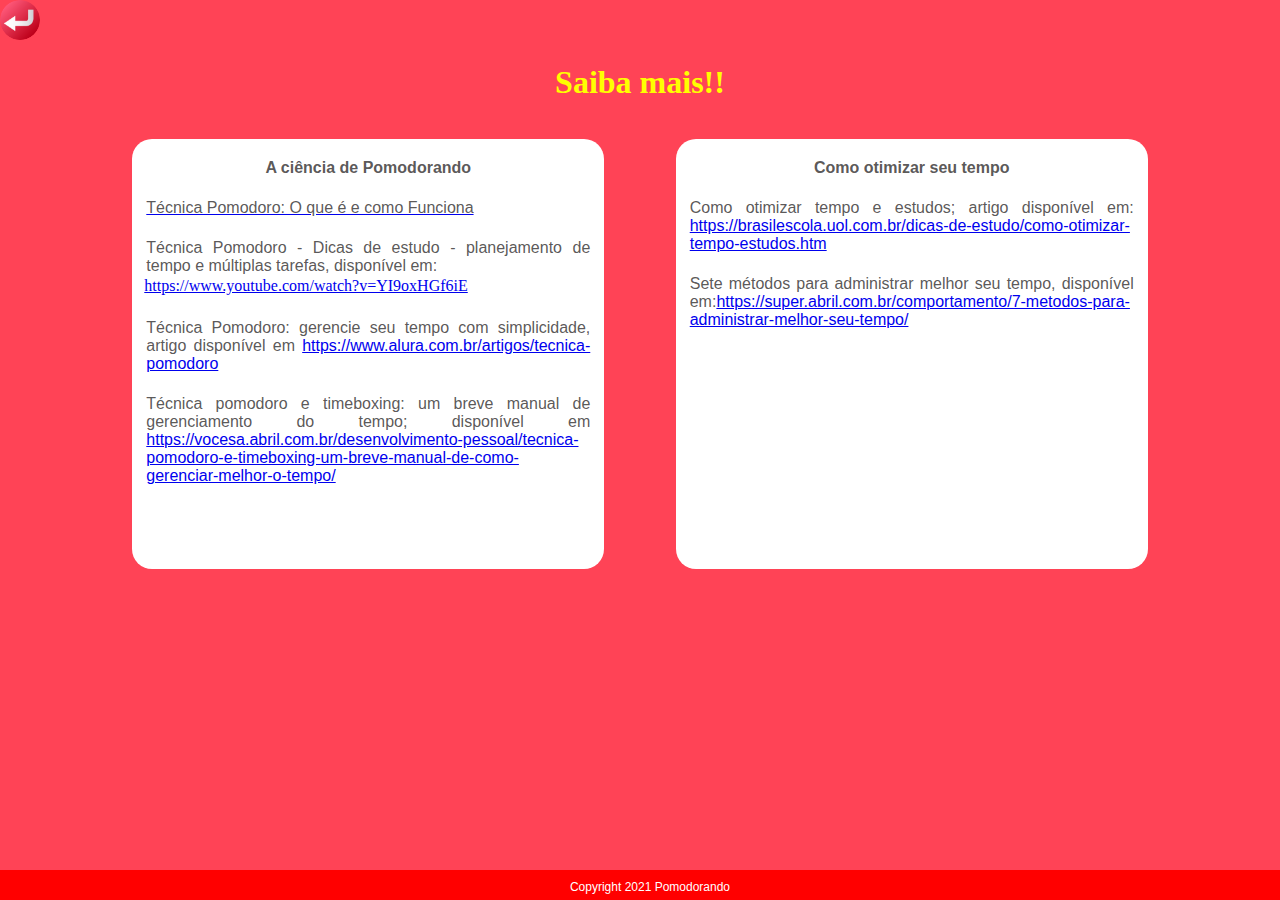
==== src/saibamais.html @ d373c7d8 "commit" ====
﻿<!DOCTYPE html>
<html lang="en">

<head>
  <meta charset="UTF-8">
  <meta http-equiv="X-UA-Compatible" content="IE=edge">
  <meta name="viewport" content="width=device-width, initial-scale=1.0">
  <link rel="stylesheet" href="share.css">
  <link rel="stylesheet" href="css/cronometro.css">
  <link rel="shortcut icon" href="img/favcon.jpg" type="image/x-icon">
  <title>Sobre - POMODORANDO</title>
</head>

<body>

  <!--BOTAO VOLTAR-->
  <section id="back">
 <a href="index.html" title="Home"> <img src="img/back.png" alt="voltar"></a>
  </section>
  <!--FIM BOTÃO VOLTAR-->

  <!--Titulo INICIO-->
  <h1 id="text1" align="center">Saiba mais!!</h1>
  <!--Titulo FIM-->

     <!--COLUNAS INICIO-->
	<div id="colu">

     <section id="coluna1">
       <p align="center"><strong><br>A ciência de Pomodorando</strong></p>

        <br>
      <a href="https://brasilescola.uol.com.br/dicas-de-estudo/tecnica-pomodoro-que-e-e-como-funciona.htm" target="_blank"> <p>Técnica Pomodoro: O que é e como Funciona</p></a>

        <br>
        <p>Técnica Pomodoro - Dicas de estudo - planejamento de tempo e múltiplas tarefas, disponível em: </p><a href="https://www.youtube.com/watch?v=YI9oxHGf6iE" target="_blank">https://www.youtube.com/watch?v=YI9oxHGf6iE</a></p>
        <br>
        <p>Técnica Pomodoro: gerencie seu tempo com simplicidade, artigo disponível em <a href="https://www.alura.com.br/artigos/tecnica-pomodoro" target="_blank">https://www.alura.com.br/artigos/tecnica-pomodoro</a></p>
        <br>
        <p>Técnica pomodoro e timeboxing: um breve manual de gerenciamento do tempo; disponível em <a href="https://vocesa.abril.com.br/desenvolvimento-pessoal/tecnica-pomodoro-e-timeboxing-um-breve-manual-de-como-gerenciar-melhor-o-tempo/" target="_blank">https://vocesa.abril.com.br/desenvolvimento-pessoal/tecnica-pomodoro-e-timeboxing-um-breve-manual-de-como-gerenciar-melhor-o-tempo/</a></p>
        <br>
     </section>

     <section id="coluna2">
       <p align="center"><strong><br>Como otimizar seu tempo</strong></p>

      <br>
      <p>Como otimizar tempo e estudos; artigo disponível em: <a href="https://brasilescola.uol.com.br/dicas-de-estudo/como-otimizar-tempo-estudos.htm" target="_blank">https://brasilescola.uol.com.br/dicas-de-estudo/como-otimizar-tempo-estudos.htm</a></p>
      <br>
      <p>Sete métodos para administrar melhor seu tempo, disponível em:<a href="https://super.abril.com.br/comportamento/7-metodos-para-administrar-melhor-seu-tempo/" target="_blank">https://super.abril.com.br/comportamento/7-metodos-para-administrar-melhor-seu-tempo/</a></p>
     </section>

	</div>

     <!--COLUNAS FIM-->

  <!--FOOTER INICIO-->
  <footer id="footer">
    <p>Copyright 2021 Pomodorando</p>
  </footer>
  <!--FOOTER FIM-->

  <script src="main.js"></script>
</body>

</html>
---- src/share.css ----
*{
margin: 0px;
padding: 0px;
}

	
img{
	border-radius: 50%;
	width: 40px;
	height: 40px;
	left: 10px;
	top: 10px;
	cursor: pointer;
	padding: 0px;
}

h1{
	margin-top: 0px;
	padding-top: -50px;
	color: yellow;
	position: flex;
	float: center;
	font-family: Arial, Helvetica, sans-serif;
}

body{
	background-color: #ff4356;
}

#coluna1 {
	border-radius: 20px;
	margin-top: 1cm;
	width: 35%;
	background-color: white;
	height: 430px;
	padding-left: 12px;
	padding-right: 12px;
	margin-left: 3.5cm;
	float: left;
	text-align: justify;
}


#coluna2 { 
	border-radius: 20px;
	margin-top: 1cm;
	background-color: white;
	width: 35%;
	height: 430px;
	padding-left: 12px;
	padding-right: 12px;
	margin-right: 3.5cm;
	float: right;
	text-align: justify;
	
}

#colu{

	display:inline-table;
}

p{	
	color: rgba(82, 79, 79, 0.952);
	padding: 2px;
	font-family: arial;

}

#footer p {
	position: fixed;
	bottom: 0px;
	background-color: red;
	width: 100%;
	height: 20px;
	padding: 10px 10px 0px 10px;
	text-align: center;
	font-family: sans-serif;
	color: white;
	font-size: 12px;

}

#share {

	border-radius: 20px;
	background-color: rgb(231, 214, 228);
	width: 45%;
	float: left;
	position: fixed;
	margin-left: 120px;
	margin-top: 40px;
	padding: 5px;
	text-align: center;
	align-content: center;
	display: inline-table;
	
	}
	
	#imagem {
	  border-radius: 15px;
	  margin: 2px;
	  height: 30px;
	  width: 35px;
	  padding: 0;
	  bottom: 0cm;
	  
	 }
---- src/css/cronometro.css ----
*{
  margin: 0 auto;
  padding: 0;
}

.max-width {
  max-width: 500px;
  width: 100%;
  padding: 10px;
  box-sizing: border-box;
  margin-top: 10%;
  background-color: rgb(238, 139, 139);
  box-shadow: 0 0 5px #FFF;
  text-align: center;
  font-weight: bold;
  border-radius: 1000px;
}

h1 {
  font-family:'Times New Roman', Times, serif;
  margin-top: 20px;
  }

button {
  padding: 10px;
  border: none;
  outline: none;
  font-family: 'Segoe UI';
  font-size: 1.1em;
  transition: all .5s;
  cursor: pointer;
  border-radius: 25px;
  font-weight: bold;
}


.titulo{
  font-family: 'Segoe UI', Tahoma, Geneva, Verdana, sans-serif;
 text-align: center;
 color: rgb(243, 149, 8);
 font-size: 50px;
}

button:hover{
background-color: blanchedalmond;
}

.start{
  background-color: rgb(52, 216, 52);
}

.pause{
  background-color: rgb(201, 201, 47);
}

.stop{
  background-color: rgb(202, 54, 54);
}
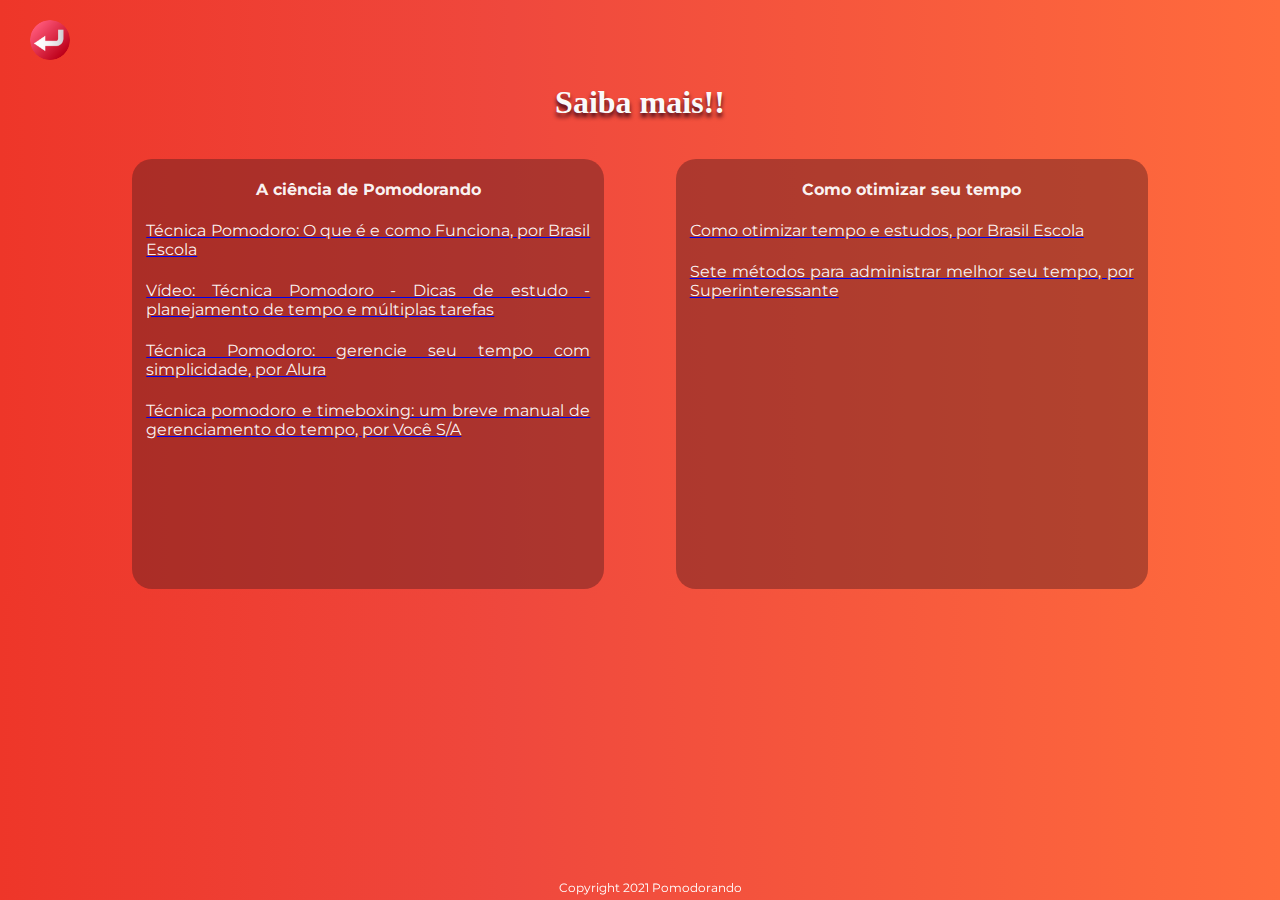
==== commit f0a6c069: "Mudanças css" ====
--- a/src/saibamais.html
+++ b/src/saibamais.html
@@ -7,17 +7,18 @@
   <meta name="viewport" content="width=device-width, initial-scale=1.0">
   <link rel="stylesheet" href="share.css">
   <link rel="stylesheet" href="css/cronometro.css">
-  <link rel="shortcut icon" href="img/favcon.jpg" type="image/x-icon">
-  <title>Sobre - POMODORANDO</title>
+  <link rel="stylesheet" href="https://cdn.jsdelivr.net/npm/bootstrap@4.6.1/dist/css/bootstrap.min.css"
+  integrity="sha384-zCbKRCUGaJDkqS1kPbPd7TveP5iyJE0EjAuZQTgFLD2ylzuqKfdKlfG/eSrtxUkn" crossorigin="anonymous">
+  <link rel="stylesheet" href="https://cdn.jsdelivr.net/npm/bootstrap-icons@1.7.0/font/bootstrap-icons.css">  <title>Sobre - POMODORANDO</title>
 </head>
 
 <body>
 
-  <!--BOTAO VOLTAR-->
-  <section id="back">
- <a href="index.html" title="Home"> <img src="img/back.png" alt="voltar"></a>
-  </section>
-  <!--FIM BOTÃO VOLTAR-->
+    <!--BOTAO VOLTAR-->
+    <section id="back">
+      <a href="index.html" title="Home"> <img src="img/back.png" alt="voltar"></a>
+    </section>
+       <!--FIM BOTÃO VOLTAR-->
 
   <!--Titulo INICIO-->
   <h1 id="text1" align="center">Saiba mais!!</h1>
@@ -28,16 +29,14 @@
 
      <section id="coluna1">
        <p align="center"><strong><br>A ciência de Pomodorando</strong></p>
-
         <br>
-      <a href="https://brasilescola.uol.com.br/dicas-de-estudo/tecnica-pomodoro-que-e-e-como-funciona.htm" target="_blank"> <p>Técnica Pomodoro: O que é e como Funciona</p></a>
-
+        <a href="https://brasilescola.uol.com.br/dicas-de-estudo/tecnica-pomodoro-que-e-e-como-funciona.htm" target="_blank"> <p>Técnica Pomodoro: O que é e como Funciona, por Brasil Escola</p></a>
         <br>
-        <p>Técnica Pomodoro - Dicas de estudo - planejamento de tempo e múltiplas tarefas, disponível em: </p><a href="https://www.youtube.com/watch?v=YI9oxHGf6iE" target="_blank">https://www.youtube.com/watch?v=YI9oxHGf6iE</a></p>
+        <a href="https://www.youtube.com/watch?v=YI9oxHGf6iE" target="_blank"><p>Vídeo: Técnica Pomodoro - Dicas de estudo - planejamento de tempo e múltiplas tarefas </p></a>
         <br>
-        <p>Técnica Pomodoro: gerencie seu tempo com simplicidade, artigo disponível em <a href="https://www.alura.com.br/artigos/tecnica-pomodoro" target="_blank">https://www.alura.com.br/artigos/tecnica-pomodoro</a></p>
+        <a href="https://www.alura.com.br/artigos/tecnica-pomodoro" target="_blank"><p>Técnica Pomodoro: gerencie seu tempo com simplicidade, por Alura</p></a>
         <br>
-        <p>Técnica pomodoro e timeboxing: um breve manual de gerenciamento do tempo; disponível em <a href="https://vocesa.abril.com.br/desenvolvimento-pessoal/tecnica-pomodoro-e-timeboxing-um-breve-manual-de-como-gerenciar-melhor-o-tempo/" target="_blank">https://vocesa.abril.com.br/desenvolvimento-pessoal/tecnica-pomodoro-e-timeboxing-um-breve-manual-de-como-gerenciar-melhor-o-tempo/</a></p>
+       <a href="https://vocesa.abril.com.br/desenvolvimento-pessoal/tecnica-pomodoro-e-timeboxing-um-breve-manual-de-como-gerenciar-melhor-o-tempo/" target="_blank"> <p>Técnica pomodoro e timeboxing: um breve manual de gerenciamento do tempo, por Você S/A</p></a>
         <br>
      </section>
 
@@ -45,9 +44,9 @@
        <p align="center"><strong><br>Como otimizar seu tempo</strong></p>
 
       <br>
-      <p>Como otimizar tempo e estudos; artigo disponível em: <a href="https://brasilescola.uol.com.br/dicas-de-estudo/como-otimizar-tempo-estudos.htm" target="_blank">https://brasilescola.uol.com.br/dicas-de-estudo/como-otimizar-tempo-estudos.htm</a></p>
+      <a href="https://brasilescola.uol.com.br/dicas-de-estudo/como-otimizar-tempo-estudos.htm" target="_blank"><p>Como otimizar tempo e estudos, por Brasil Escola</p></a>
       <br>
-      <p>Sete métodos para administrar melhor seu tempo, disponível em:<a href="https://super.abril.com.br/comportamento/7-metodos-para-administrar-melhor-seu-tempo/" target="_blank">https://super.abril.com.br/comportamento/7-metodos-para-administrar-melhor-seu-tempo/</a></p>
+      <a href="https://super.abril.com.br/comportamento/7-metodos-para-administrar-melhor-seu-tempo/" target="_blank"><p>Sete métodos para administrar melhor seu tempo, por Superinteressante</p></a>
      </section>
 
 	</div>
--- a/src/share.css
+++ b/src/share.css
@@ -1,50 +1,59 @@
+@import url('https://fonts.googleapis.com/css2?family=Righteous&display=swap');
+@import url('https://fonts.googleapis.com/css2?family=Montserrat&display=swap');
+@import url('https://fonts.googleapis.com/css2?family=Concert+One&display=swap');
+
 *{
-margin: 0px;
-padding: 0px;
-}
-
-	
-img{
-	border-radius: 50%;
-	width: 40px;
-	height: 40px;
-	left: 10px;
-	top: 10px;
-	cursor: pointer;
+	margin: 10 auto;
 	padding: 0px;
 }
 
 h1{
 	margin-top: 0px;
 	padding-top: -50px;
-	color: yellow;
+	color: rgb(250, 250, 250);
 	position: flex;
 	float: center;
-	font-family: Arial, Helvetica, sans-serif;
+	text-shadow: 0px 4px 4px #420716;
+	font-family: Montserrat;
+}
+
+.btn-primary { background-color: rgb(255, 255, 255); }
+
+img{
+	border-radius: 50%;
+	width: 40px;
+	height: 40px;
+	cursor: pointer;
+	padding: 0px;
+	margin-left: 30px;
+	margin-top: 20px;
 }
 
 body{
-	background-color: #ff4356;
+	background: rgb(238,54,41);
+	background: linear-gradient(90deg, rgba(238,54,41,1) 0%, rgba(239,72,61,1) 40%, rgba(255,107,61,1) 100%);
 }
 
 #coluna1 {
 	border-radius: 20px;
 	margin-top: 1cm;
 	width: 35%;
-	background-color: white;
+	background-color: rgba(94, 30, 30, 0.466);
 	height: 430px;
 	padding-left: 12px;
 	padding-right: 12px;
 	margin-left: 3.5cm;
 	float: left;
 	text-align: justify;
+	line-break:strict;
+
 }
 
 
 #coluna2 { 
 	border-radius: 20px;
 	margin-top: 1cm;
-	background-color: white;
+	background-color: rgba(94, 30, 30, 0.466);
 	width: 35%;
 	height: 430px;
 	padding-left: 12px;
@@ -52,7 +61,7 @@
 	margin-right: 3.5cm;
 	float: right;
 	text-align: justify;
-	
+	line-break:strict;
 }
 
 #colu{
@@ -61,21 +70,20 @@
 }
 
 p{	
-	color: rgba(82, 79, 79, 0.952);
+	color: rgba(255, 255, 255, 0.952);
 	padding: 2px;
-	font-family: arial;
+	font-family: Montserrat;
 
 }
 
 #footer p {
 	position: fixed;
 	bottom: 0px;
-	background-color: red;
 	width: 100%;
 	height: 20px;
 	padding: 10px 10px 0px 10px;
 	text-align: center;
-	font-family: sans-serif;
+	font-family: Montserrat;
 	color: white;
 	font-size: 12px;
 
@@ -104,5 +112,4 @@
 	  width: 35px;
 	  padding: 0;
 	  bottom: 0cm;
-	  
 	 }